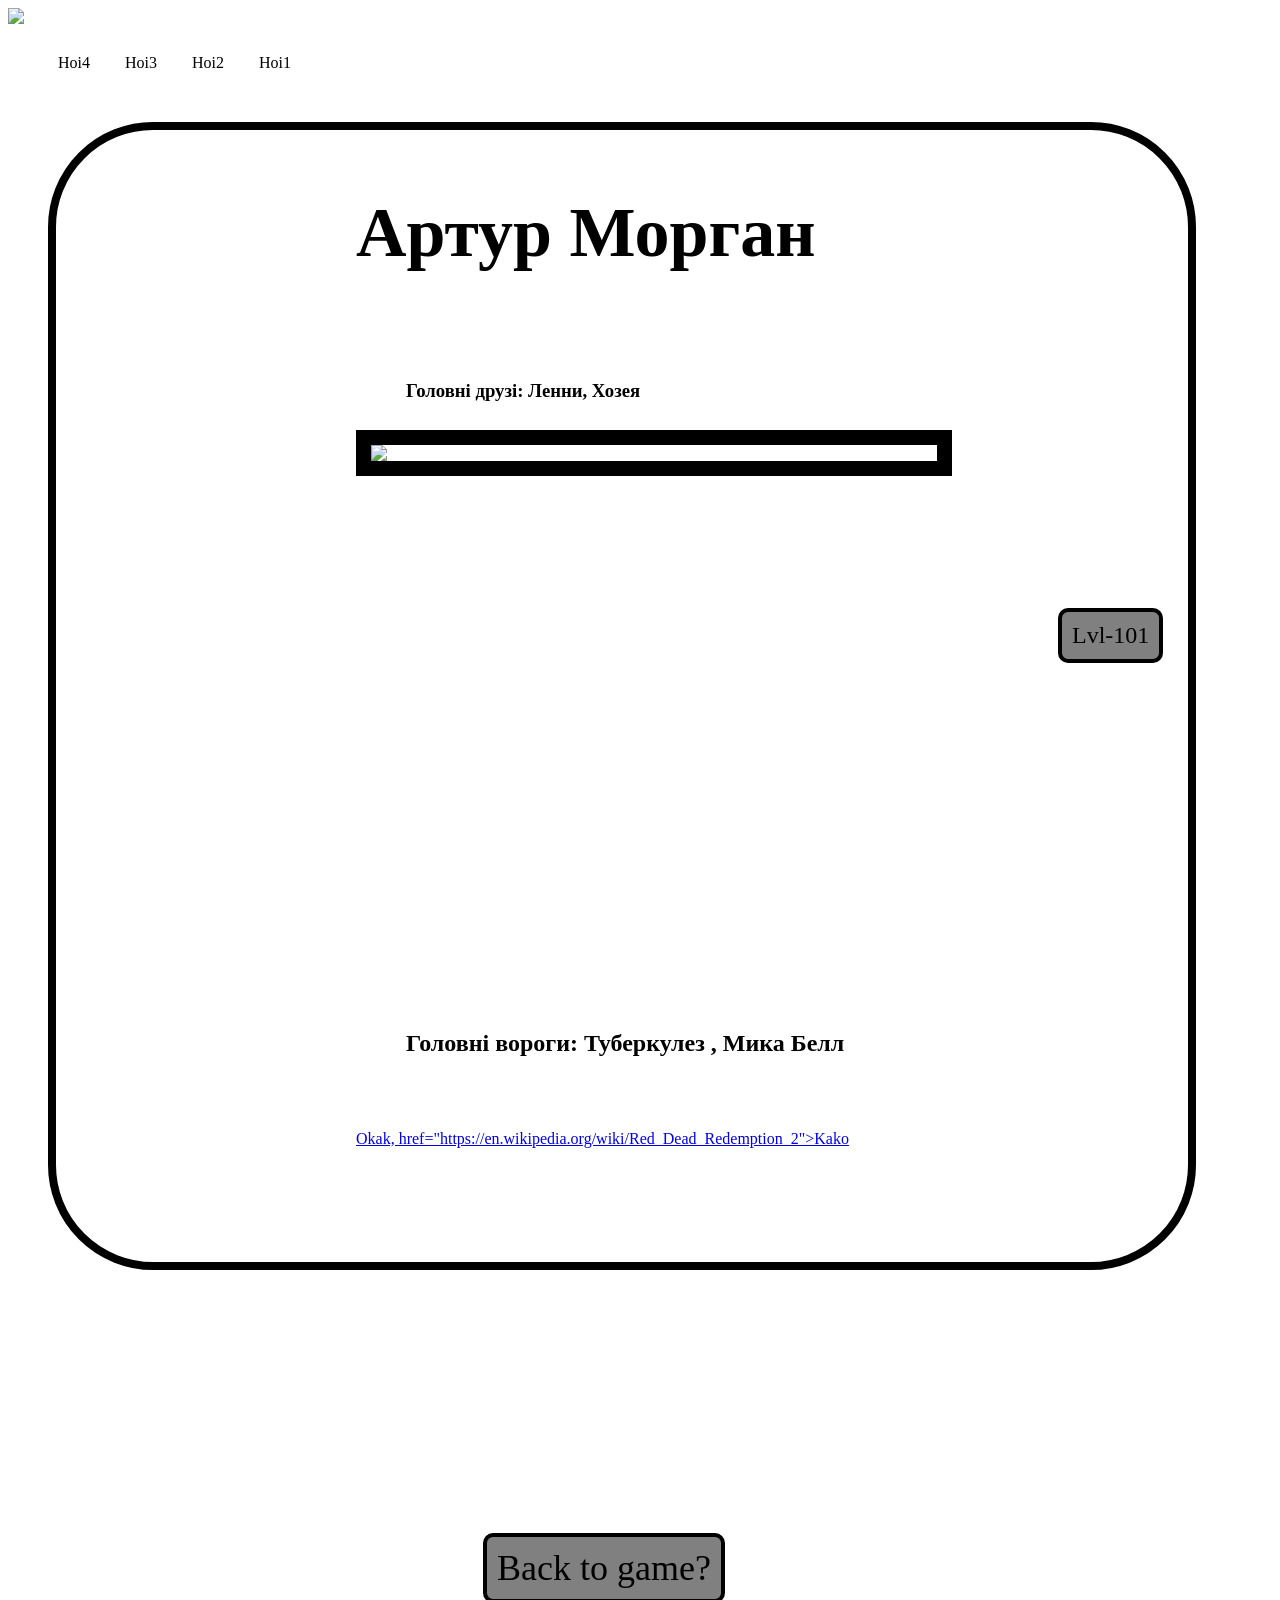
==== MM.html @ 041bb923 "Bravo" ====
<!DOCTYPE html>
<html lang="en">
<head>
    <meta charset="UTF-8">
    <meta name="viewport" content="width=device-width, initial-scale=1.0">
    <title>MM</title>
    <link rel="stylesheet"
          href="MM.css">
</head>
<body>
<header>

    <div><a class="lvl" >  Lvl-101    </a></div>

    <div><a class="Start" >  Back to game?    </a></div>

    <div>
        <a href="https://store.steampowered.com/app/394360/Hearts_of_Iron_IV/"> <img class="logo" src="https://shared.fastly.steamstatic.com/store_item_assets/steam/apps/1174180/capsule_616x353.jpg?t=1759502961" ></a>
    </div>
    <ul>
        <li>Hoi4</li>
        <li>Hoi3</li>
        <li>Hoi2</li>
        <li>Hoi1</li>
    </ul>
<!--    <div>-->
<!--        <a class="Deuchland" href="https://store.steampowered.com/agecheck/app/3017860/"> You can run this game even on this site-->
<!--        </a>-->
<!--    </div>-->

<!--    <div>-->
<!--        <a class="Poland" href="https://store.steampowered.com/agecheck/app/1771300/"> Knight-->
<!--        </a>-->
<!--    </div>-->

</header>
<div class="card "><h1>Артур Морган</h1>

<h2> Головні вороги:
    Туберкулез , Мика Белл
</h2>
<h3>
    Головні друзі: Ленни, Хозея
</h3>

    <img class="imgdl" src="https://upload.wikimedia.org/wikipedia/en/4/44/Red_Dead_Redemption_II.jpg"><a class="caps" href="https://store.steampowered.com/app/1174180/Red_Dead_Redemption_2/">Okak, href="https://en.wikipedia.org/wiki/Red_Dead_Redemption_2">Kako</a>


</div>



</body>
</html>
---- MM.css ----
.card {
    position: relative;
    border:8px solid black;
    width:1050px;
    height:1050px;
    padding:16px;
    margin:40px;

    border-radius: 105px;
    width:1100px;
    height:1100px;

    }

    .imgdl {
    width: clamp(300px, 50%, 800px);
    border: 15px solid black;
    margin: 0px;
    position: absolute;
    left: 300px;
    top: 300px;




    }


    h1 {
    font-size:  70px;
    margin 0px;
    position: absolute;
    left: 300px;
    height 100px:

    }

    .caps {
    margin: 0px;
    position: absolute;
    top: 1000px;
    left: 300px;

    }


    h2 {
    margin: 0px;
    position: absolute;
    top: 900px;
    left: 350px;
    }


        h3 {
    margin: 0px;
    position: absolute;
    top: 250px;
    left: 350px;
    }

    header{
    margin: 0px;
    position: relative;
    }

    .logo{
    position: relative;
    width: 650px;
    height: auto;
    }

    .Rdr1{
    margin: 0px;
    position: absolute;
    left: -550px;

    }

    .Deuchland{
    margin: 0px;
    position: absolute;
    left: 950px;
    top: 158px;
    font-size: 48px;
    padding: 70px;
    border-left: 12px solid black;




    }

    .Poland{
    margin: 0px;
    position: absolute;
    left: 700px;
    top: 225px;
    font-size: 48px;

    }

    ul{
    li{
    padding: 10px;
    }
    list-style: none;
    gap: 15px;
    display: flex;
    }


    .lvl{
    background-color: gray;
    font-size: 24px;
    border:4px solid black;
    border-radius: 10px;
    padding: 10px;
    margin: 0px;
    position: absolute;
    left: 1050px;
    top: 600px;
    }

    .Start{
    background-color: gray;
    font-size: 36px;
    border:4px solid black;
    border-radius: 10px;
    padding: 10px;
    margin: 0px;
    position: absolute;
    left: 475px;
    top: 1525px;
        }



    @media (max-width: 768px){
    body{background-color: grey; width: 100%}
    .card{width: 66%}
    .logo{width: 395px; height: auto;}
    h1{font-size: 29px;left: 65px;}
    .imgdl{width: 165px; border: 15px solid black; position: absolute; left: 56px; top: 152px;}
    h3{margin: 0px; position: absolute; top: 83px; left: 43px}
    h2{margin: 0px; position: absolute; top: 411px; left: 58px; font-size: 20px;}
    .caps{margin: 0px; top: 475px; left: 26px;}
    .lvl{background-color: gray; font-size: 24px; border: 4px solid black; border-radius: 10px; padding: 10px; margin: 0px;position: absolute; left: 291px; top: 248px;}
    .Start{background-color: gray; font-size: 19px; border: 4px solid black; border-radius: 10px; padding: 10px; margin: 0px; position: absolute; left: 130px; top: 857px;}
}






    }
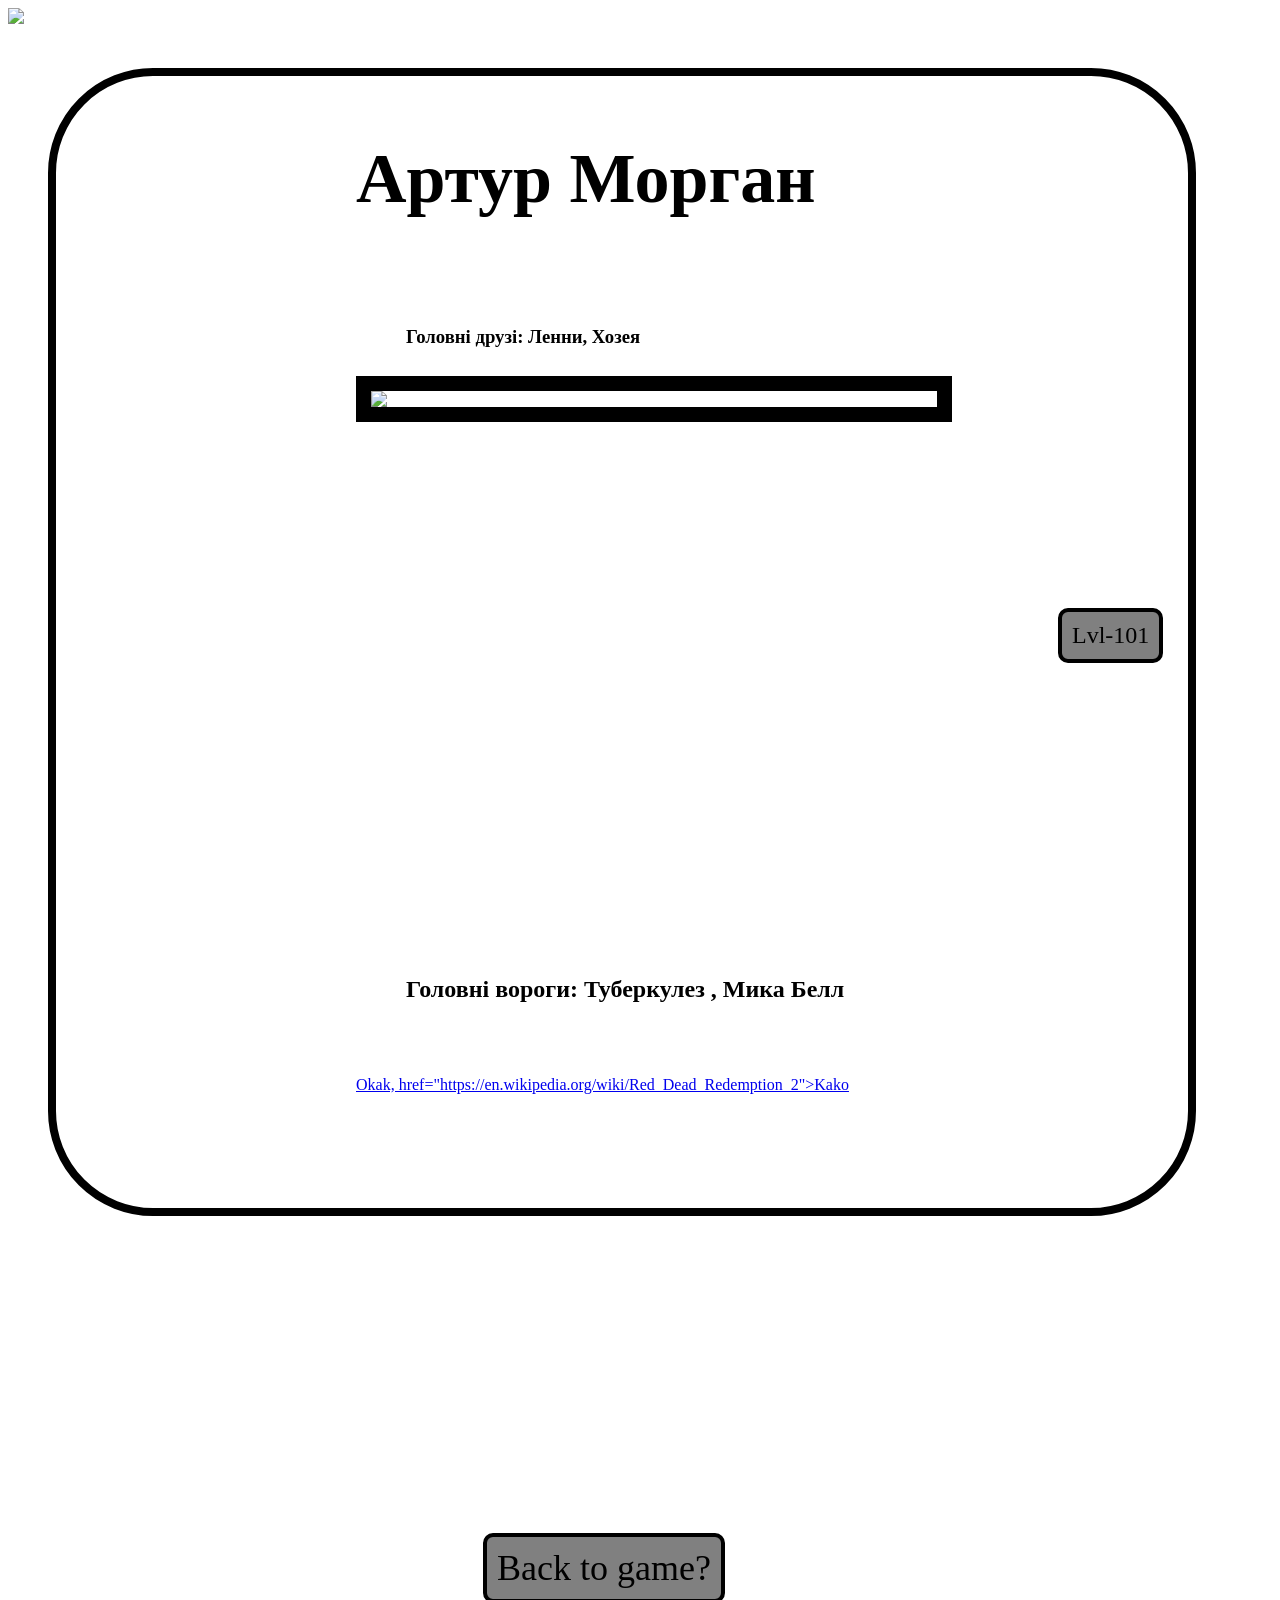
==== commit 213b208f: "Bravo" ====
--- a/MM.html
+++ b/MM.html
@@ -17,12 +17,6 @@
     <div>
         <a href="https://store.steampowered.com/app/394360/Hearts_of_Iron_IV/"> <img class="logo" src="https://shared.fastly.steamstatic.com/store_item_assets/steam/apps/1174180/capsule_616x353.jpg?t=1759502961" ></a>
     </div>
-    <ul>
-        <li>Hoi4</li>
-        <li>Hoi3</li>
-        <li>Hoi2</li>
-        <li>Hoi1</li>
-    </ul>
 <!--    <div>-->
 <!--        <a class="Deuchland" href="https://store.steampowered.com/agecheck/app/3017860/"> You can run this game even on this site-->
 <!--        </a>-->
--- a/MM.css
+++ b/MM.css
@@ -139,14 +139,17 @@
     @media (max-width: 768px){
     body{background-color: grey; width: 100%}
     .card{width: 66%}
-    .logo{width: 395px; height: auto;}
+    .logo{width: 287px; height: auto;}
     h1{font-size: 29px;left: 65px;}
     .imgdl{width: 165px; border: 15px solid black; position: absolute; left: 56px; top: 152px;}
     h3{margin: 0px; position: absolute; top: 83px; left: 43px}
     h2{margin: 0px; position: absolute; top: 411px; left: 58px; font-size: 20px;}
     .caps{margin: 0px; top: 475px; left: 26px;}
-    .lvl{background-color: gray; font-size: 24px; border: 4px solid black; border-radius: 10px; padding: 10px; margin: 0px;position: absolute; left: 291px; top: 248px;}
-    .Start{background-color: gray; font-size: 19px; border: 4px solid black; border-radius: 10px; padding: 10px; margin: 0px; position: absolute; left: 130px; top: 857px;}
+    .lvl{background-color: gray; font-size: 16px; border: 4px solid black; border-radius: 10px; padding: 10px; margin: 0px;position: absolute; left: 138px;top: 300px;}
+    .Start{background-color: gray; font-size: 19px; border: 4px solid black; border-radius: 10px; padding: 10px; margin: 0px; position: absolute; left: 104px; top: 701px;}
+    .card {position: relative;border: 8px solid black;width: 1050px;height: 1050px;padding: 16px;margin: 10px;border-radius: 105px;width: 277px;;height: 526px;
+}
+
 }
 
 
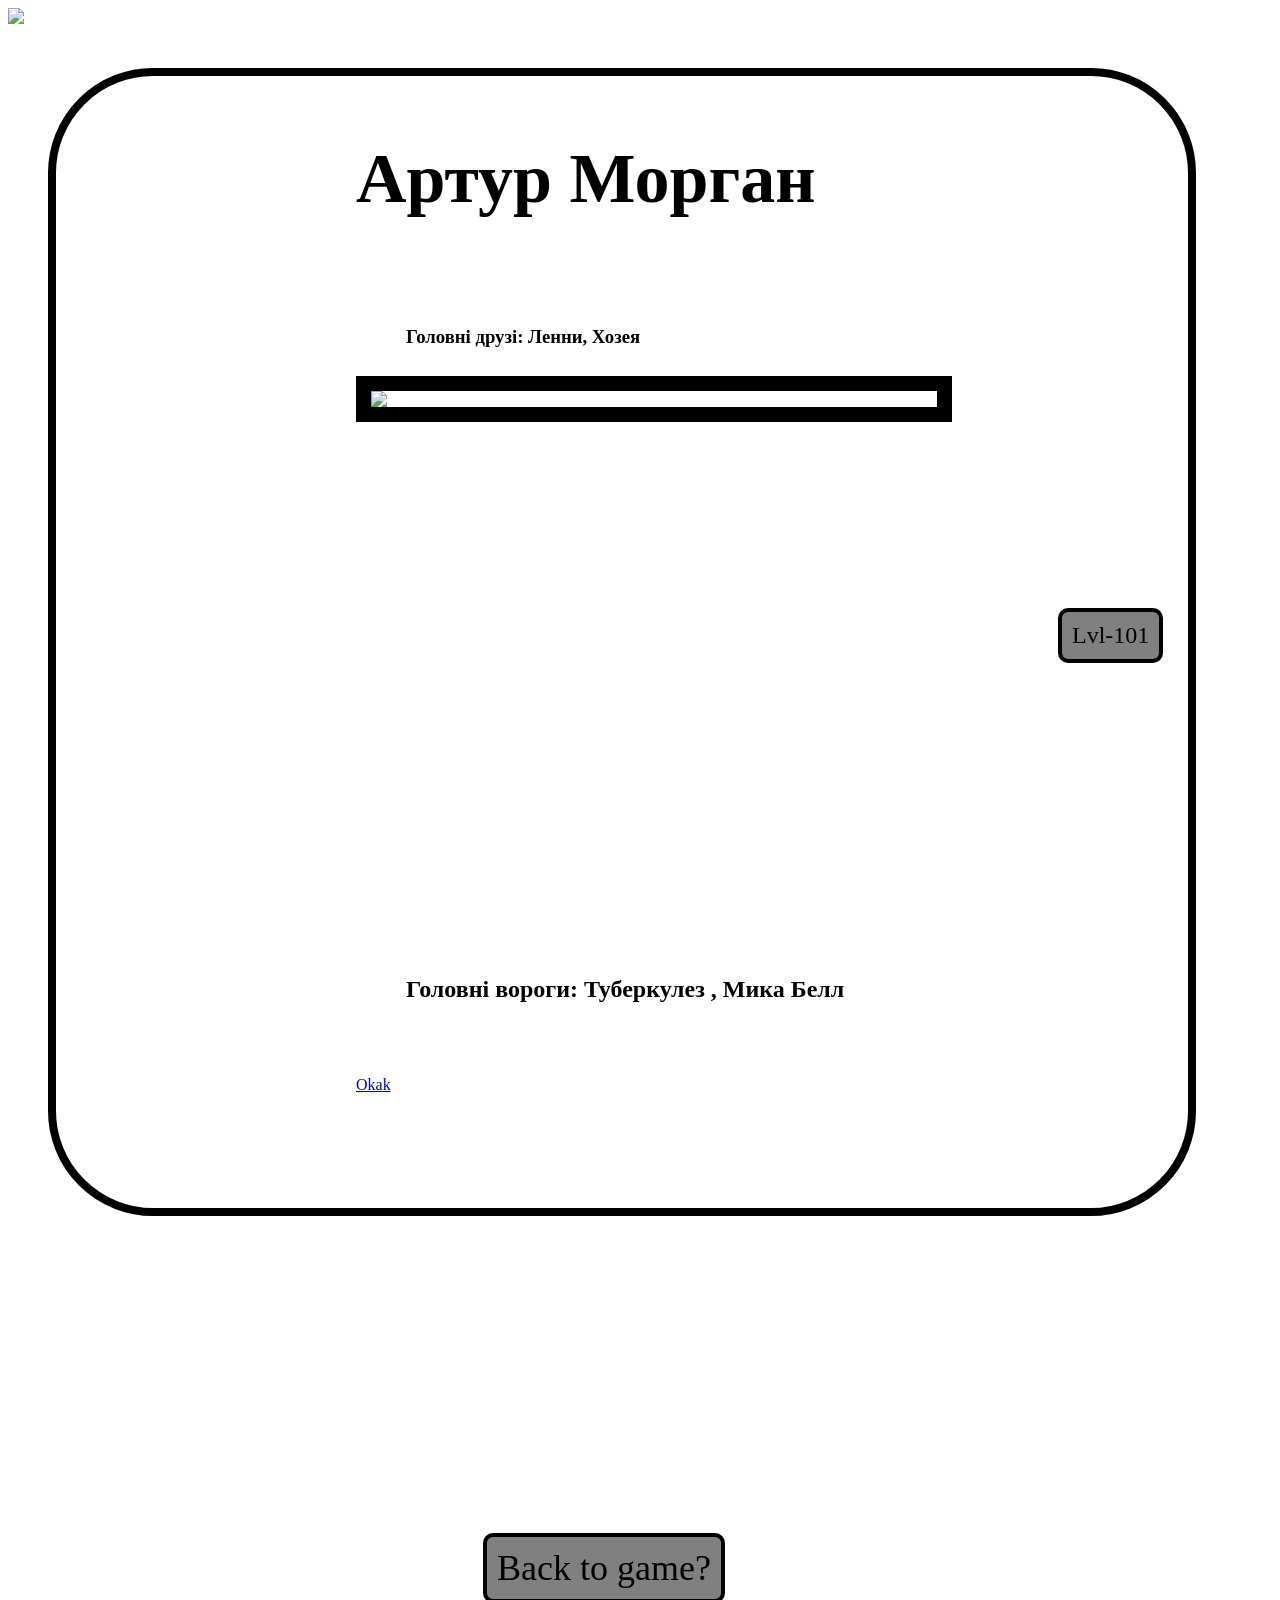
==== commit 97575c2b: "Bravo" ====
--- a/MM.html
+++ b/MM.html
@@ -37,7 +37,7 @@
     Головні друзі: Ленни, Хозея
 </h3>
 
-    <img class="imgdl" src="https://upload.wikimedia.org/wikipedia/en/4/44/Red_Dead_Redemption_II.jpg"><a class="caps" href="https://store.steampowered.com/app/1174180/Red_Dead_Redemption_2/">Okak, href="https://en.wikipedia.org/wiki/Red_Dead_Redemption_2">Kako</a>
+    <img class="imgdl" src="https://upload.wikimedia.org/wikipedia/en/4/44/Red_Dead_Redemption_II.jpg"><a class="caps" href="https://store.steampowered.com/app/1174180/Red_Dead_Redemption_2/">Okak</a>
 
 
 </div>
--- a/MM.css
+++ b/MM.css
@@ -139,13 +139,14 @@
     @media (max-width: 768px){
     body{background-color: grey; width: 100%}
     .card{width: 66%}
-    .logo{width: 287px; height: auto;}
+    .logo{width: 339px;; height: auto;}
     h1{font-size: 29px;left: 65px;}
     .imgdl{width: 165px; border: 15px solid black; position: absolute; left: 56px; top: 152px;}
     h3{margin: 0px; position: absolute; top: 83px; left: 43px}
     h2{margin: 0px; position: absolute; top: 411px; left: 58px; font-size: 20px;}
-    .caps{margin: 0px; top: 475px; left: 26px;}
-    .lvl{background-color: gray; font-size: 16px; border: 4px solid black; border-radius: 10px; padding: 10px; margin: 0px;position: absolute; left: 138px;top: 300px;}
+    .caps{margin: 0px; top: 461px;;
+  left: 141px;}
+    .lvl{background-color: gray; font-size: 16px; border: 4px solid black; border-radius: 10px; padding: 10px; margin: 0px;position: absolute; left: 138px; top: 323px;}
     .Start{background-color: gray; font-size: 19px; border: 4px solid black; border-radius: 10px; padding: 10px; margin: 0px; position: absolute; left: 104px; top: 701px;}
     .card {position: relative;border: 8px solid black;width: 1050px;height: 1050px;padding: 16px;margin: 10px;border-radius: 105px;width: 277px;;height: 526px;
 }
